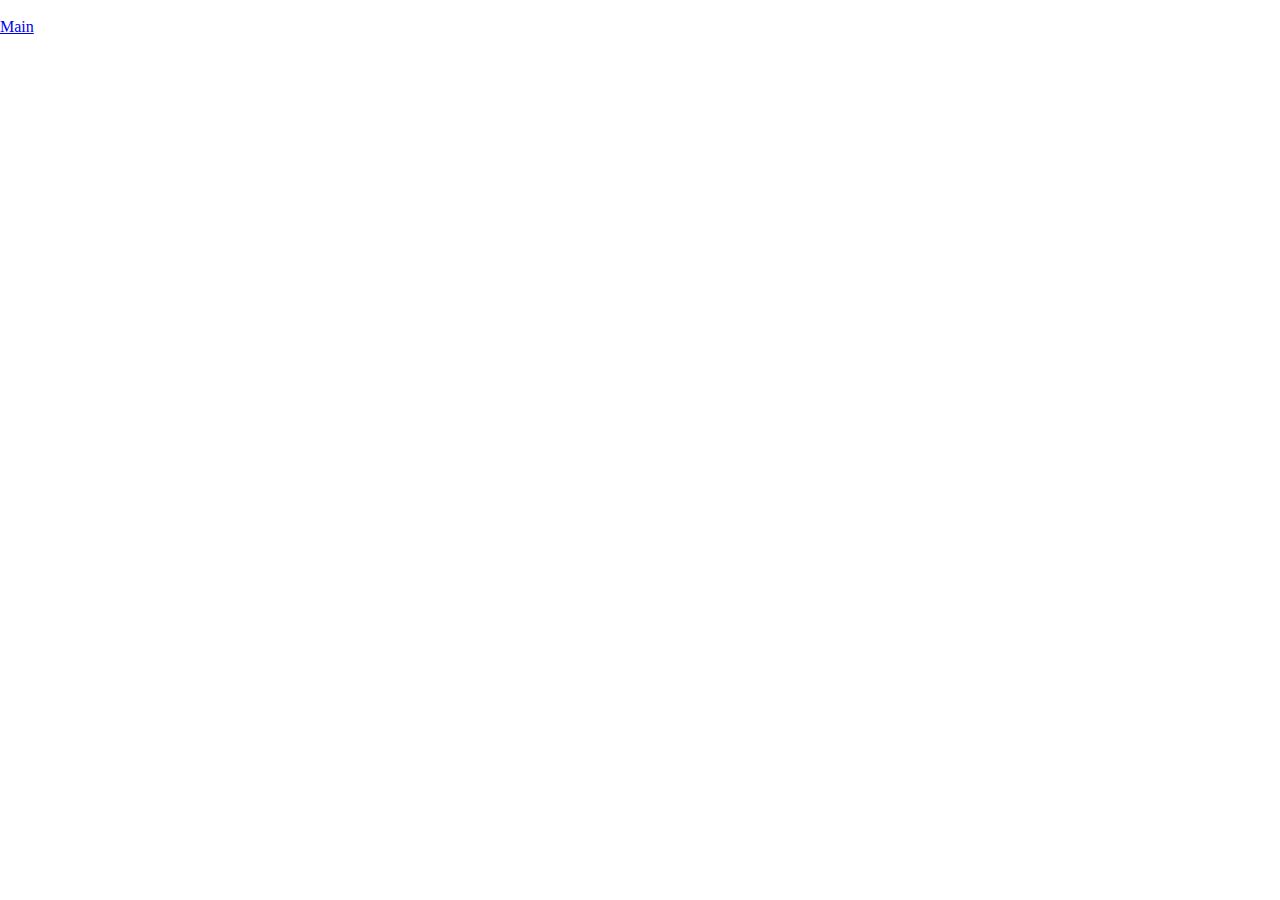
==== index.html @ 25690183 "initial commit, barebone and boiler plate" ====
<!doctype html>
<html>
    <head>
        <meta charset="utf-8">
        <meta http-equiv="x-ua-compatible" content="ie=edge">
        <title>Paul</title>
        <meta name="description" content="">
        <meta name="viewport" content="width=device-width, initial-scale=1">

        <link rel="manifest" href="site.webmanifest">
        <link rel="apple-touch-icon" href="icon.png">
        <!-- Place favicon.ico in the root directory -->
        <link rel="stylesheet" href="css/normalize.css">
        <link rel="stylesheet" href="css/main.css">
    </head>
    <body ng-app="Paul">
        <!--[if lte IE 9]>
            <p class="browserupgrade">You are using an <strong>outdated</strong> browser. Please <a href="https://browsehappy.com/">
                upgrade your browser</a> to improve your experience and security.</p>
        <![endif]-->


        <!-- Beautiful Angular -->
        <script src="dep/angular.min.js"></script>
        <script src="dep/angular-route.min.js"></script>        
        <script src="js/index.js"></script>


        <p><a href="#!link">Main</a></p>

        <div class="fragment-content" ng-view></div>
    </body>
</html>
---- css/main.css ----
/*! HTML5 Boilerplate v6.0.1 | MIT License | https://html5boilerplate.com/ */

/*
 * What follows is the result of much research on cross-browser styling.
 * Credit left inline and big thanks to Nicolas Gallagher, Jonathan Neal,
 * Kroc Camen, and the H5BP dev community and team.
 */

/* ==========================================================================
   Base styles: opinionated defaults
   ========================================================================== */

html {
    color: #222;
    font-size: 1em;
    line-height: 1.4;
}

/*
 * Remove text-shadow in selection highlight:
 * https://twitter.com/miketaylr/status/12228805301
 *
 * Vendor-prefixed and regular ::selection selectors cannot be combined:
 * https://stackoverflow.com/a/16982510/7133471
 *
 * Customize the background color to match your design.
 */

::-moz-selection {
    background: #b3d4fc;
    text-shadow: none;
}

::selection {
    background: #b3d4fc;
    text-shadow: none;
}

/*
 * A better looking default horizontal rule
 */

hr {
    display: block;
    height: 1px;
    border: 0;
    border-top: 1px solid #ccc;
    margin: 1em 0;
    padding: 0;
}

/*
 * Remove the gap between audio, canvas, iframes,
 * images, videos and the bottom of their containers:
 * https://github.com/h5bp/html5-boilerplate/issues/440
 */

audio,
canvas,
iframe,
img,
svg,
video {
    vertical-align: middle;
}

/*
 * Remove default fieldset styles.
 */

fieldset {
    border: 0;
    margin: 0;
    padding: 0;
}

/*
 * Allow only vertical resizing of textareas.
 */

textarea {
    resize: vertical;
}

/* ==========================================================================
   Browser Upgrade Prompt
   ========================================================================== */

.browserupgrade {
    margin: 0.2em 0;
    background: #ccc;
    color: #000;
    padding: 0.2em 0;
}

/* ==========================================================================
   Author's custom styles
   ========================================================================== */

















/* ==========================================================================
   Helper classes
   ========================================================================== */

/*
 * Hide visually and from screen readers
 */

.hidden {
    display: none !important;
}

/*
 * Hide only visually, but have it available for screen readers:
 * https://snook.ca/archives/html_and_css/hiding-content-for-accessibility
 *
 * 1. For long content, line feeds are not interpreted as spaces and small width
 *    causes content to wrap 1 word per line:
 *    https://medium.com/@jessebeach/beware-smushed-off-screen-accessible-text-5952a4c2cbfe
 */

.visuallyhidden {
    border: 0;
    clip: rect(0 0 0 0);
    -webkit-clip-path: inset(50%);
    clip-path: inset(50%);
    height: 1px;
    margin: -1px;
    overflow: hidden;
    padding: 0;
    position: absolute;
    width: 1px;
    white-space: nowrap; /* 1 */
}

/*
 * Extends the .visuallyhidden class to allow the element
 * to be focusable when navigated to via the keyboard:
 * https://www.drupal.org/node/897638
 */

.visuallyhidden.focusable:active,
.visuallyhidden.focusable:focus {
    clip: auto;
    -webkit-clip-path: none;
    clip-path: none;
    height: auto;
    margin: 0;
    overflow: visible;
    position: static;
    width: auto;
    white-space: inherit;
}

/*
 * Hide visually and from screen readers, but maintain layout
 */

.invisible {
    visibility: hidden;
}

/*
 * Clearfix: contain floats
 *
 * For modern browsers
 * 1. The space content is one way to avoid an Opera bug when the
 *    `contenteditable` attribute is included anywhere else in the document.
 *    Otherwise it causes space to appear at the top and bottom of elements
 *    that receive the `clearfix` class.
 * 2. The use of `table` rather than `block` is only necessary if using
 *    `:before` to contain the top-margins of child elements.
 */

.clearfix:before,
.clearfix:after {
    content: " "; /* 1 */
    display: table; /* 2 */
}

.clearfix:after {
    clear: both;
}

/* ==========================================================================
   EXAMPLE Media Queries for Responsive Design.
   These examples override the primary ('mobile first') styles.
   Modify as content requires.
   ========================================================================== */

@media only screen and (min-width: 35em) {
    /* Style adjustments for viewports that meet the condition */
}

@media print,
       (-webkit-min-device-pixel-ratio: 1.25),
       (min-resolution: 1.25dppx),
       (min-resolution: 120dpi) {
    /* Style adjustments for high resolution devices */
}

/* ==========================================================================
   Print styles.
   Inlined to avoid the additional HTTP request:
   http://www.phpied.com/delay-loading-your-print-css/
   ========================================================================== */

@media print {
    *,
    *:before,
    *:after {
        background: transparent !important;
        color: #000 !important; /* Black prints faster:
                                   http://www.sanbeiji.com/archives/953 */
        box-shadow: none !important;
        text-shadow: none !important;
    }

    a,
    a:visited {
        text-decoration: underline;
    }

    a[href]:after {
        content: " (" attr(href) ")";
    }

    abbr[title]:after {
        content: " (" attr(title) ")";
    }

    /*
     * Don't show links that are fragment identifiers,
     * or use the `javascript:` pseudo protocol
     */

    a[href^="#"]:after,
    a[href^="javascript:"]:after {
        content: "";
    }

    pre {
        white-space: pre-wrap !important;
    }
    pre,
    blockquote {
        border: 1px solid #999;
        page-break-inside: avoid;
    }

    /*
     * Printing Tables:
     * http://css-discuss.incutio.com/wiki/Printing_Tables
     */

    thead {
        display: table-header-group;
    }

    tr,
    img {
        page-break-inside: avoid;
    }

    p,
    h2,
    h3 {
        orphans: 3;
        widows: 3;
    }

    h2,
    h3 {
        page-break-after: avoid;
    }
}
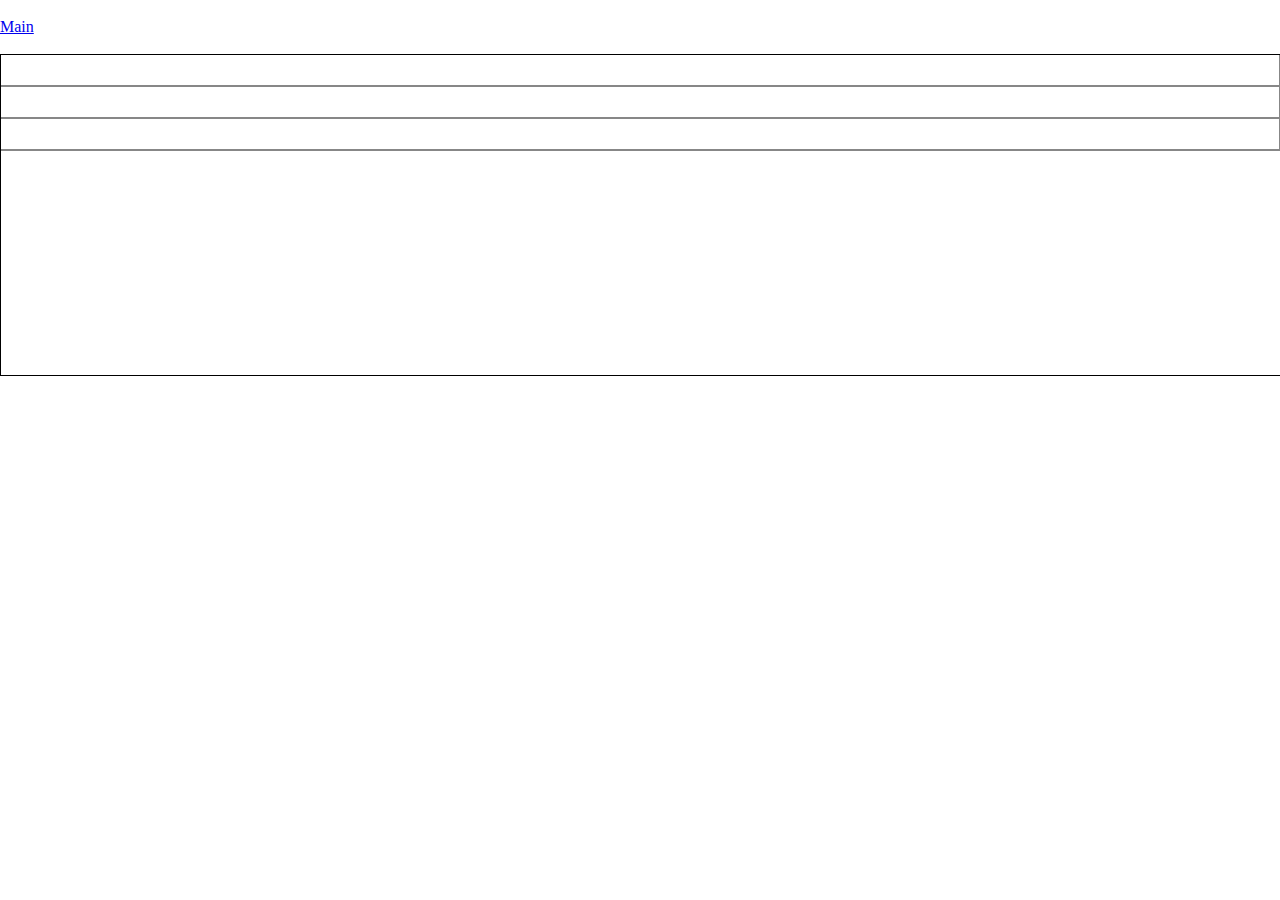
==== commit 8319bfd1: "continuation on angular app" ====
--- a/index.html
+++ b/index.html
@@ -12,22 +12,25 @@
         <!-- Place favicon.ico in the root directory -->
         <link rel="stylesheet" href="css/normalize.css">
         <link rel="stylesheet" href="css/main.css">
+        <link rel="stylesheet" href="css/paul.css">
+
+        <!-- Beautiful Angular -->
+        <script src="dep/angular.min.js"></script>
+        <script src="dep/angular-route.min.js"></script>        
+        <script src="js/index.js"></script>
+
     </head>
     <body ng-app="Paul">
         <!--[if lte IE 9]>
             <p class="browserupgrade">You are using an <strong>outdated</strong> browser. Please <a href="https://browsehappy.com/">
                 upgrade your browser</a> to improve your experience and security.</p>
         <![endif]-->
-
-
-        <!-- Beautiful Angular -->
-        <script src="dep/angular.min.js"></script>
-        <script src="dep/angular-route.min.js"></script>        
-        <script src="js/index.js"></script>
-
-
-        <p><a href="#!link">Main</a></p>
-
+        <div id="debug">
+            <p>
+                <a href="#!link">Main</a>
+            </p>
+        </div>
+        
         <div class="fragment-content" ng-view></div>
     </body>
 </html>
--- a/css/paul.css
+++ b/css/paul.css
@@ -0,0 +1,20 @@
+/*
+===============================
+MENU
+===============================
+*/
+
+
+div#menu{
+	width: 100%;
+	height: 20em;
+	border: 1px solid black;
+
+}
+
+div.menu-item{
+	height: 10%;
+	-webkit-box-shadow: inset -2px -2px 0px 0px rgba(0,0,0,0.47);
+	-moz-box-shadow: inset -2px -2px 0px 0px rgba(0,0,0,0.47);
+	box-shadow: inset -2px -2px 0px 0px rgba(0,0,0,0.47);
+}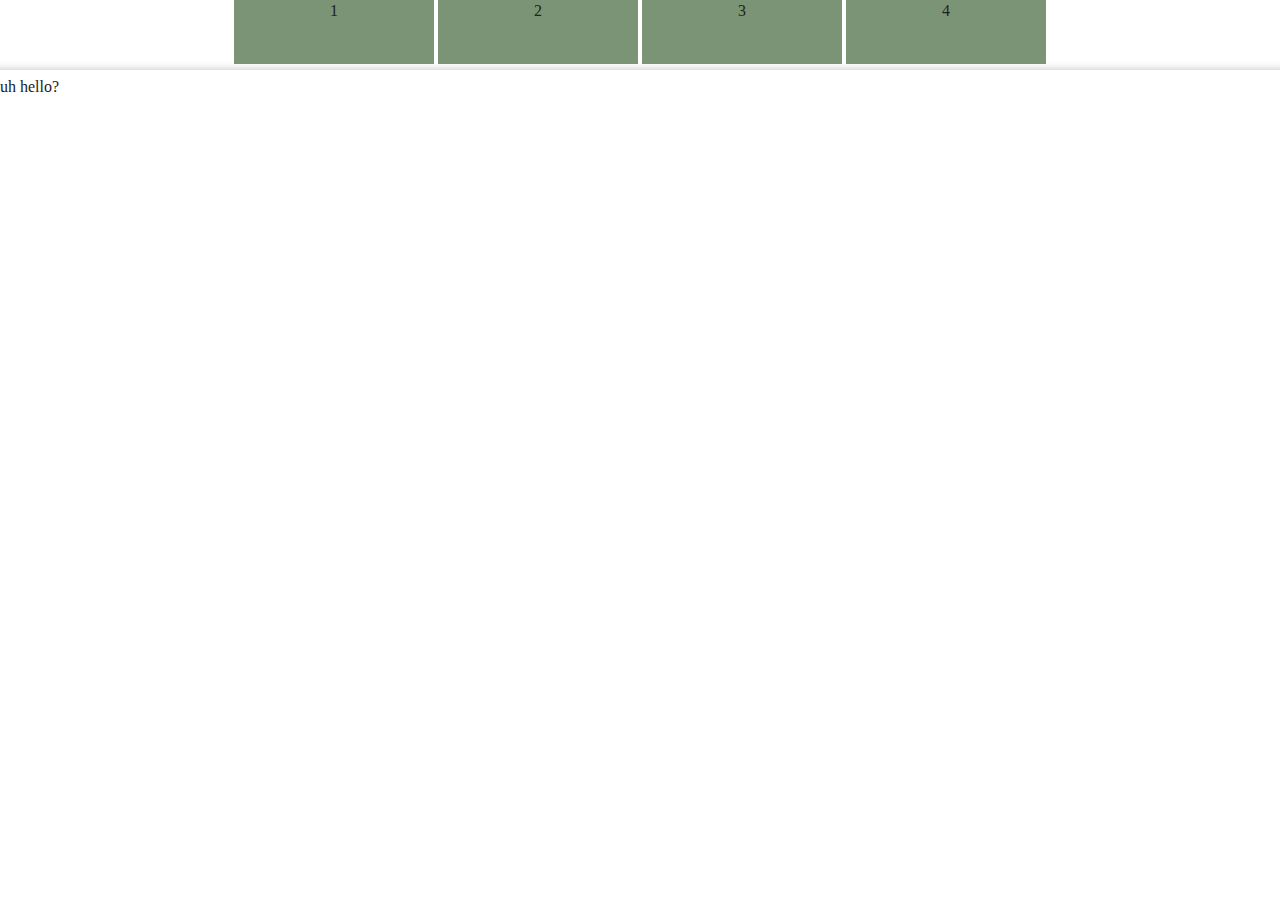
==== commit 2fe4ddf9: "changes to css layout" ====
--- a/index.html
+++ b/index.html
@@ -16,21 +16,32 @@
 
         <!-- Beautiful Angular -->
         <script src="dep/angular.min.js"></script>
-        <script src="dep/angular-route.min.js"></script>        
+        <script src="dep/angular-route.min.js"></script>
         <script src="js/index.js"></script>
 
     </head>
     <body ng-app="Paul">
         <!--[if lte IE 9]>
-            <p class="browserupgrade">You are using an <strong>outdated</strong> browser. Please <a href="https://browsehappy.com/">
-                upgrade your browser</a> to improve your experience and security.</p>
+            <p class="browserupgrade">You are using an <strong>outdated</strong> browser. Paul did not optimize your experience :(
+            Please download Firefox and win the internet. </p>
         <![endif]-->
+
+        <!--
         <div id="debug">
             <p>
                 <a href="#!link">Main</a>
             </p>
         </div>
-        
+
+        -->
+
+        <div id="menu">
+        	<div id="test1" class="menu-item">1</div>
+        	<div id="test2" class="menu-item">2</div>
+        	<div id="test3" class="menu-item">3</div>
+        	<div id="test4" class="menu-item">4</div>
+        </div>
+
         <div class="fragment-content" ng-view></div>
     </body>
 </html>
--- a/css/paul.css
+++ b/css/paul.css
@@ -6,15 +6,47 @@
 
 
 div#menu{
+	z-index: 0;
+	text-align: center;
 	width: 100%;
-	height: 20em;
-	border: 1px solid black;
-
+	z-index: 0;
+	box-shadow:
+        inset 0px -11px 8px -10px #CCC;
+  overflow-y: hidden;
+	overflow-x: hidden;
+	margin-bottom: -10px;
 }
 
 div.menu-item{
-	height: 10%;
-	-webkit-box-shadow: inset -2px -2px 0px 0px rgba(0,0,0,0.47);
-	-moz-box-shadow: inset -2px -2px 0px 0px rgba(0,0,0,0.47);
-	box-shadow: inset -2px -2px 0px 0px rgba(0,0,0,0.47);
-}+	display: inline-block;
+	height: 4em;
+	width: 10%;
+	min-width: 200px;
+	overflow-x: hidden;
+	overflow-y: hidden;
+	z-index: 2;
+	background: #7B9475;
+}
+
+div.menu-item:hover{
+	box-shadow: 0 4px 4px rgba(0, 0, 0, 0.4);
+	transition: all 0.2s ease-in;
+	cursor: pointer;
+	overflow-x: hidden;
+	background: #98AD92;
+	transform: scale(1.2);
+	z-index: 4;
+}
+
+
+div#debug{
+	z-index: 0;
+}
+
+
+
+@keyframes swoon-in {
+	0% {
+
+	}
+}
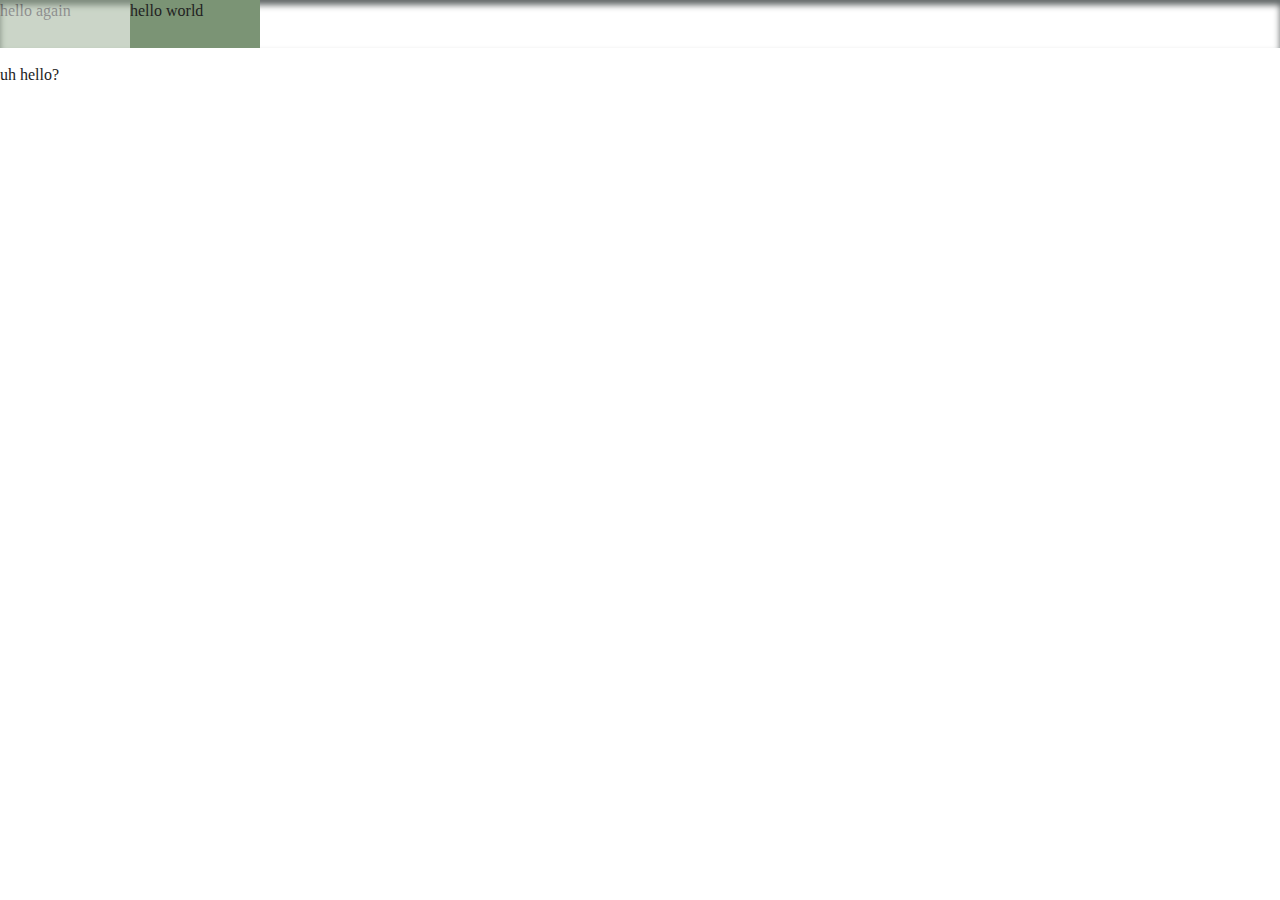
==== commit 93daa636: "changes" ====
--- a/index.html
+++ b/index.html
@@ -36,10 +36,6 @@
         -->
 
         <div id="menu">
-        	<div id="test1" class="menu-item">1</div>
-        	<div id="test2" class="menu-item">2</div>
-        	<div id="test3" class="menu-item">3</div>
-        	<div id="test4" class="menu-item">4</div>
         </div>
 
         <div class="fragment-content" ng-view></div>
--- a/css/paul.css
+++ b/css/paul.css
@@ -6,40 +6,44 @@
 
 
 div#menu{
-	z-index: 0;
-	text-align: center;
+	z-index: 3;
+	height: 3em;
 	width: 100%;
 	z-index: 0;
-	box-shadow:
-        inset 0px -11px 8px -10px #CCC;
-  overflow-y: hidden;
-	overflow-x: hidden;
-	margin-bottom: -10px;
+	box-shadow: inset 0px 5px 6px 0px rgba(42, 50, 50, 0.75);
+
+	padding: 0;
+	margin: 0;
 }
 
 div.menu-item{
 	display: inline-block;
-	height: 4em;
+	height: inherit;
 	width: 10%;
-	min-width: 200px;
+	min-width: 130px;
 	overflow-x: hidden;
 	overflow-y: hidden;
 	z-index: 2;
-	background: #7B9475;
+	/*
+	border-radius: 2em 2em 0 0;
+	border: 1px solid #586261;
+	*/
 }
 
 div.menu-item:hover{
-	box-shadow: 0 4px 4px rgba(0, 0, 0, 0.4);
 	transition: all 0.2s ease-in;
 	cursor: pointer;
 	overflow-x: hidden;
-	background: #98AD92;
-	transform: scale(1.2);
+	opacity: 0.5;
 	z-index: 4;
 }
 
 
 div#debug{
+	z-index: 0;
+}
+
+div.fragmented-content{
 	z-index: 0;
 }
 
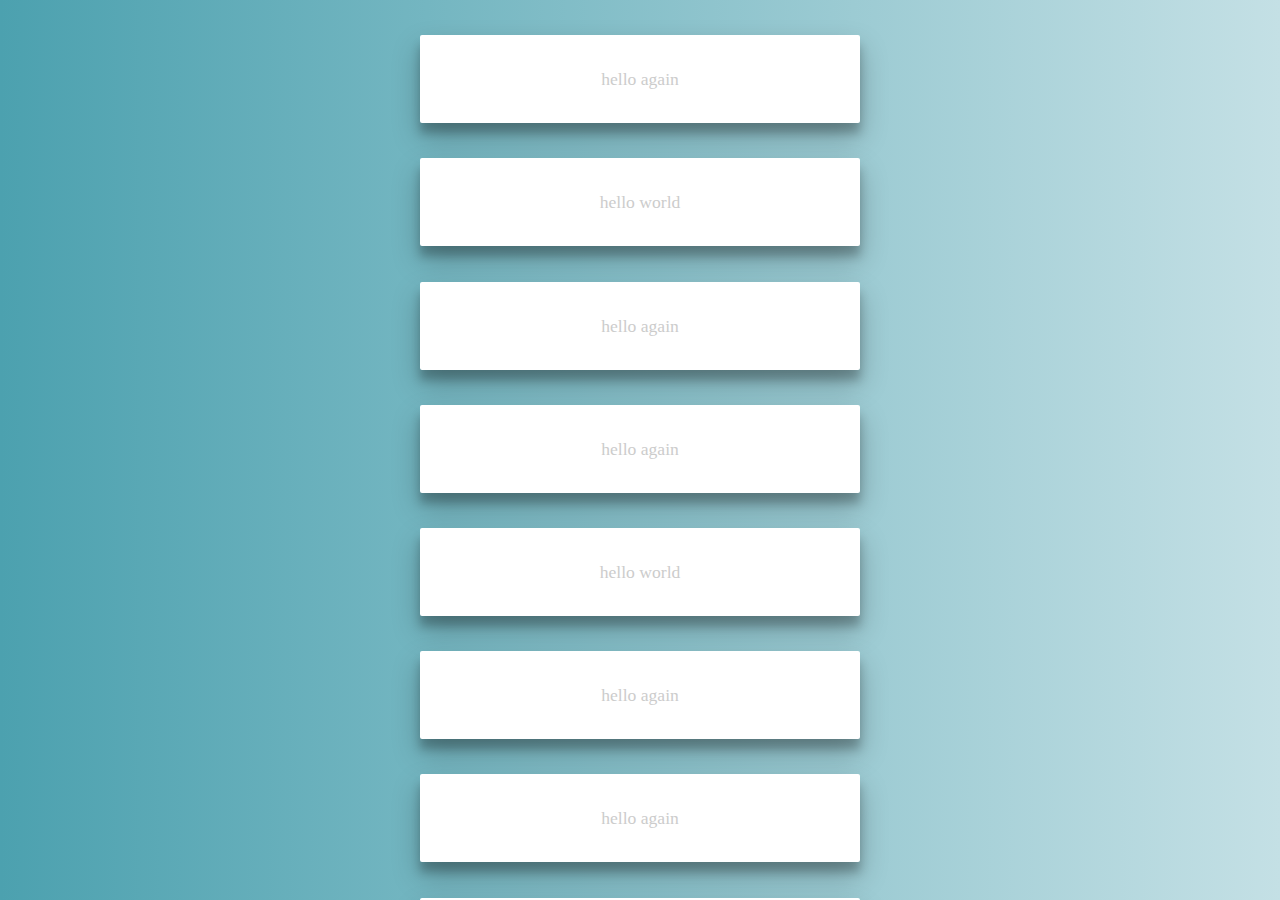
==== commit 6d38cb13: "im going another direction" ====
--- a/index.html
+++ b/index.html
@@ -34,8 +34,8 @@
         </div>
 
         -->
-
-        <div id="menu">
+        <div id="menu-container">
+          <div id="menu"></div>
         </div>
 
         <div class="fragment-content" ng-view></div>
--- a/css/paul.css
+++ b/css/paul.css
@@ -1,3 +1,28 @@
+
+
+/*
+===============================
+META
+===============================
+*/
+
+body {
+	background: #4CA1AF;  /* fallback for old browsers */
+	background: -webkit-linear-gradient(to right, #C4E0E5, #4CA1AF);  /* Chrome 10-25, Safari 5.1-6 */
+	background: linear-gradient(to left, #C4E0E5, #4CA1AF); /* W3C, IE 10+/ Edge, Firefox 16+, Chrome 26+, Opera 12+, Safari 7+ */
+	height: 100vh;
+}
+
+::-webkit-scrollbar {
+    width: 0px;  /* remove scrollbar space */
+    background: transparent;  /* optional: just make scrollbar invisible */
+}
+/* optional: show position indicator in red */
+::-webkit-scrollbar-thumb {
+    background: #FF0000;
+}
+
+
 /*
 ===============================
 MENU
@@ -5,52 +30,321 @@
 */
 
 
+div#menu-container{
+	overflow:hidden;
+	height: 100%;
+	width: 100%;
+}
+
 div#menu{
-	z-index: 3;
-	height: 3em;
+	margin: 0% auto;
 	width: 100%;
 	z-index: 0;
-	box-shadow: inset 0px 5px 6px 0px rgba(42, 50, 50, 0.75);
-
+	/*box-shadow: inset 0px 5px 6px 0px rgba(42, 50, 50, 0.75);*/
+	/* max-width: 50em; */
 	padding: 0;
-	margin: 0;
+	height: 100%;
+	overflow: auto;
+	padding-right: 17px;
+	box-shadow: 0px 10px 5px #888,
+							0px -10px 5px #888;
 }
 
 div.menu-item{
-	display: inline-block;
-	height: inherit;
-	width: 10%;
-	min-width: 130px;
-	overflow-x: hidden;
-	overflow-y: hidden;
-	z-index: 2;
+	display: block;
+	min-height: 5em;
+	width: 100%;
+	max-width: 25em;
+	padding: 0;
+	margin: 2em auto;
+	text-align: center;
 	/*
+	opacity: 0.5;
 	border-radius: 2em 2em 0 0;
 	border: 1px solid #586261;
 	*/
 }
-
+/*
 div.menu-item:hover{
 	transition: all 0.2s ease-in;
 	cursor: pointer;
-	overflow-x: hidden;
-	opacity: 0.5;
-	z-index: 4;
-}
-
-
-div#debug{
-	z-index: 0;
+	opacity: 1;
+}
+*/
+
+/* TWO TONE BUTTON TRY #12321 */
+div.two-tone{
+	line-height: 5em;
+	font-size: 1.1em;
+	color: #ccc;
+	background-color: #555;
+	border: 0 none;
+	border-radius: 2px;
+	box-shadow: 0 14px 28px rgba(0,0,0,0.25), 0 10px 10px rgba(0,0,0,0.22);
+	/*
+	box-shadow: 0 0px 0 #666, 0 4px 0 #444,
+	 						0 0px 0px rgba(0,0,0,0.6);
+							*/
+	cursor: pointer;
+	transition: all 0.1s ease-in;
+}
+
+/* Hoover effect, maybe for a later thing? */
+div.two-tone:hover, div.two-tone:focus{
+	color: inherit;
+	box-shadow: 0 5px 0 #666, 0 2px 5px #444,
+							0px 0px 5px 7px #666;
+	transform: scale(1.1);
+	animation: pulse 1s infinite;
+}
+
+div.two-tone:active{
+
 }
 
 div.fragmented-content{
 	z-index: 0;
 }
 
-
-
-@keyframes swoon-in {
+div.hide{
+	display: none;
+}
+
+div.show{
+	display: block;
+	z-index: 10;
+}
+
+div.fade-in{
+    position: relative;
+    animation: fadein 0.2s linear;
+}
+
+div.window{
+	position: absolute;
+	top: 0;
+	left: 0;
+	width: 100%;
+	height: 100vh;
+	background-color: #fff;
+	transition: all 0.1s ease-in;
+}
+
+@keyframes pulse {
+  0% {
+    	box-shadow: 0 0 0 0 rgba(0,0,0, 0.4);
+  }
+  50% {
+      box-shadow: 0 0 5px 10px rgba(0,0,0, 0);
+  }
+  100% {
+      box-shadow: 0 0 0 0 rgba(0,0,0, 0);
+  }
+}
+
+@@keyframes exploder {
 	0% {
-
-	}
-}
+		opacity: 0;
+	}
+
+	50% {
+		opacity: 0.5;
+	}
+
+	100% {
+		opacity: 1;
+	}
+
+}
+
+/* ANIMATIONS */
+@keyframes fadein {
+   0% {
+        transform: translateY(25px);
+        opacity:0;
+    }
+
+    100% {
+        transform: translateY(0px);
+        opacity:1;
+    }
+}
+
+
+
+/* Cool Glitch effect*/
+.glitch {
+  color: white;
+  font-size: 100px;
+  position: relative;
+  width: 400px;
+  margin: 0 auto;
+	animation: hidetxt 2s infinite linear;
+}
+
+
+@@keyframes hidetxt {
+
+	0%{
+		color: none;
+	}
+
+	100%{
+		color: none;
+	}
+
+}
+
+@keyframes noise-anim {
+  0% {
+    clip: rect(77px, 9999px, 6px, 0);
+  }
+  5% {
+    clip: rect(65px, 9999px, 70px, 0);
+  }
+  10% {
+    clip: rect(82px, 9999px, 82px, 0);
+  }
+  15% {
+    clip: rect(32px, 9999px, 35px, 0);
+  }
+  20% {
+    clip: rect(31px, 9999px, 49px, 0);
+  }
+  25% {
+    clip: rect(18px, 9999px, 46px, 0);
+  }
+  30% {
+    clip: rect(94px, 9999px, 64px, 0);
+  }
+  35% {
+    clip: rect(69px, 9999px, 31px, 0);
+  }
+  40% {
+    clip: rect(6px, 9999px, 72px, 0);
+  }
+  45% {
+    clip: rect(25px, 9999px, 35px, 0);
+  }
+  50% {
+    clip: rect(82px, 9999px, 26px, 0);
+  }
+  55% {
+    clip: rect(7px, 9999px, 92px, 0);
+  }
+  60% {
+    clip: rect(54px, 9999px, 30px, 0);
+  }
+  65% {
+    clip: rect(86px, 9999px, 90px, 0);
+  }
+  70% {
+    clip: rect(38px, 9999px, 65px, 0);
+  }
+  75% {
+    clip: rect(41px, 9999px, 66px, 0);
+  }
+  80% {
+    clip: rect(31px, 9999px, 37px, 0);
+  }
+  85% {
+    clip: rect(8px, 9999px, 12px, 0);
+  }
+  90% {
+    clip: rect(50px, 9999px, 69px, 0);
+  }
+  95% {
+    clip: rect(7px, 9999px, 42px, 0);
+  }
+  100% {
+    clip: rect(14px, 9999px, 57px, 0);
+  }
+}
+.glitch:after {
+  content: attr(data-text);
+  position: absolute;
+  left: 2px;
+  text-shadow: -1px 0 red;
+  top: 0;
+  color: white;
+  overflow: hidden;
+  clip: rect(0, 900px, 0, 0);
+  animation: noise-anim 2s infinite linear alternate-reverse;
+}
+
+@keyframes noise-anim-2 {
+  0% {
+    clip: rect(18px, 9999px, 13px, 0);
+  }
+  5% {
+    clip: rect(74px, 9999px, 51px, 0);
+  }
+  10% {
+    clip: rect(33px, 9999px, 65px, 0);
+  }
+  15% {
+    clip: rect(64px, 9999px, 66px, 0);
+  }
+  20% {
+    clip: rect(75px, 9999px, 6px, 0);
+  }
+  25% {
+    clip: rect(40px, 9999px, 49px, 0);
+  }
+  30% {
+    clip: rect(71px, 9999px, 1px, 0);
+  }
+  35% {
+    clip: rect(42px, 9999px, 73px, 0);
+  }
+  40% {
+    clip: rect(92px, 9999px, 57px, 0);
+  }
+  45% {
+    clip: rect(4px, 9999px, 33px, 0);
+  }
+  50% {
+    clip: rect(4px, 9999px, 34px, 0);
+  }
+  55% {
+    clip: rect(49px, 9999px, 25px, 0);
+  }
+  60% {
+    clip: rect(24px, 9999px, 44px, 0);
+  }
+  65% {
+    clip: rect(31px, 9999px, 99px, 0);
+  }
+  70% {
+    clip: rect(54px, 9999px, 83px, 0);
+  }
+  75% {
+    clip: rect(57px, 9999px, 97px, 0);
+  }
+  80% {
+    clip: rect(3px, 9999px, 15px, 0);
+  }
+  85% {
+    clip: rect(84px, 9999px, 34px, 0);
+  }
+  90% {
+    clip: rect(100px, 9999px, 88px, 0);
+  }
+  95% {
+    clip: rect(91px, 9999px, 59px, 0);
+  }
+  100% {
+    clip: rect(10px, 9999px, 87px, 0);
+  }
+}
+.glitch:before {
+  content: attr(data-text);
+  position: absolute;
+  left: -2px;
+  text-shadow: 1px 0 blue;
+  top: 0;
+  color: white;
+  overflow: hidden;
+  clip: rect(0, 900px, 0, 0);
+  animation: noise-anim-2 3s infinite linear alternate-reverse;
+}
